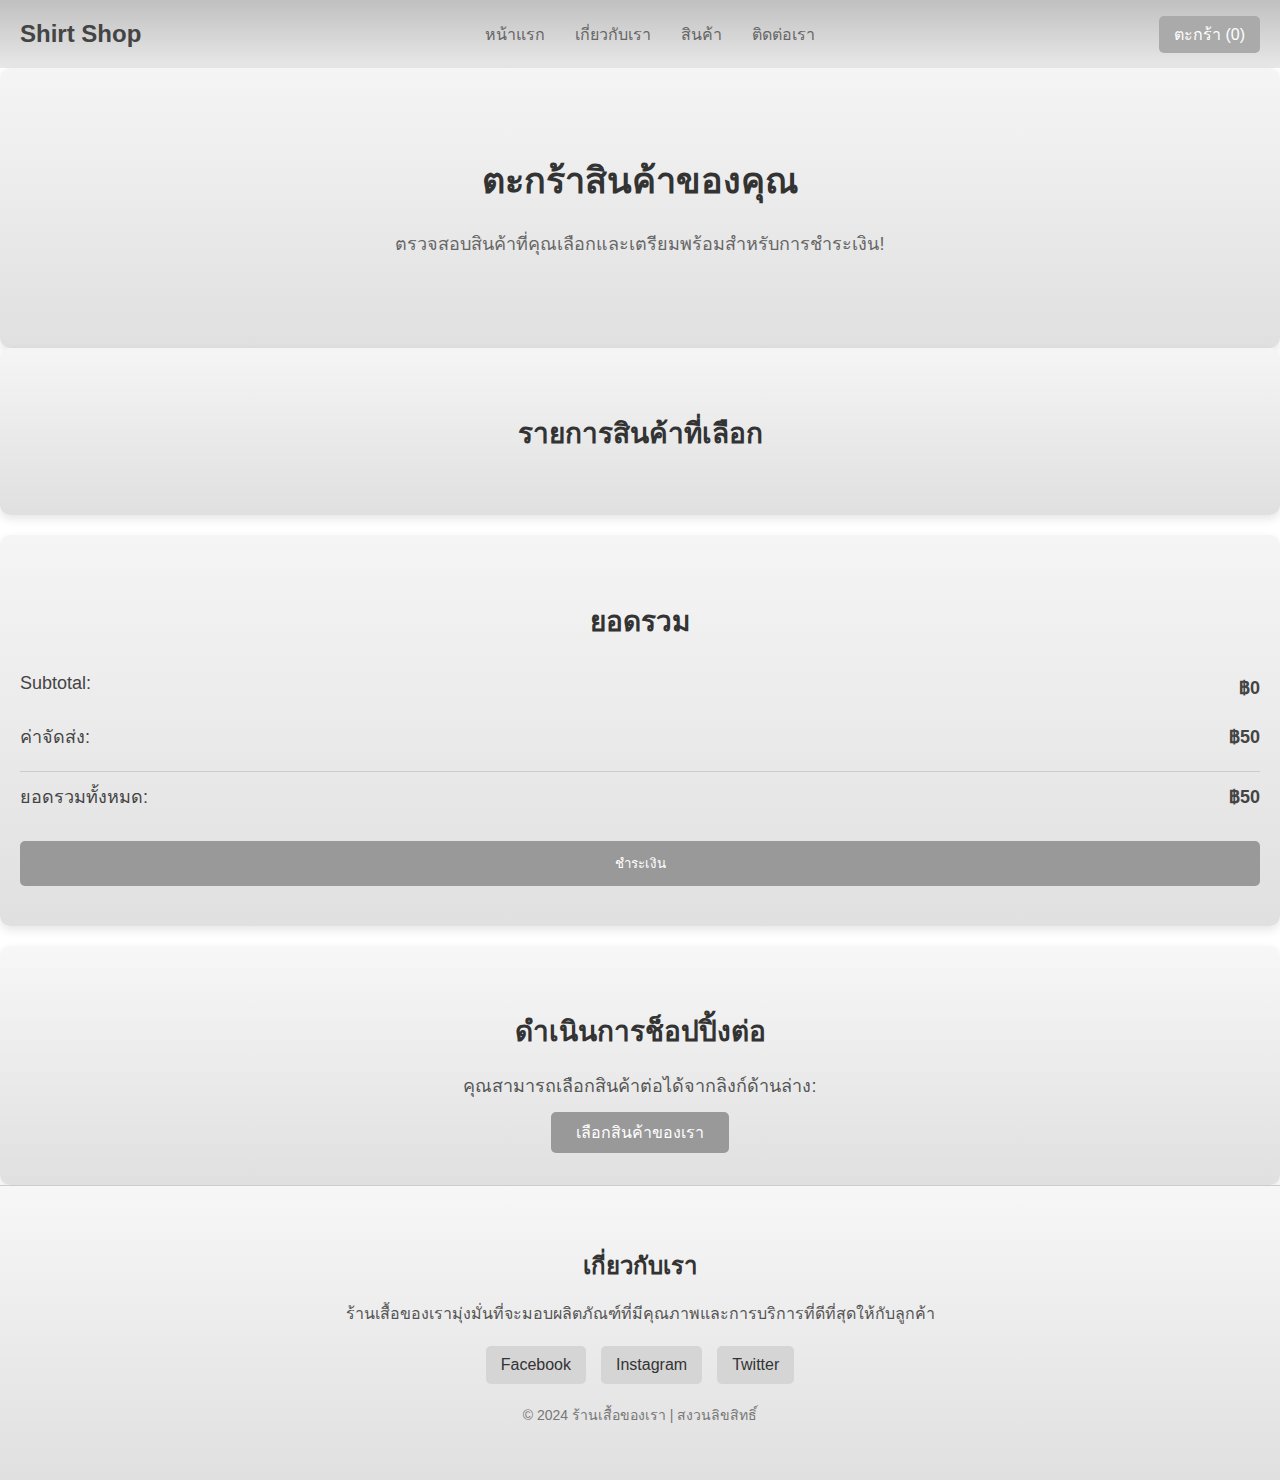
==== cart.html @ aaab2923 "Add files via upload" ====
<!DOCTYPE html>
<html lang="th">
<head>
    <meta charset="UTF-8">
    <meta name="viewport" content="width=device-width, initial-scale=1.0">
    <title>Shirt Shop</title>
    <link rel="stylesheet" href="cart.css">
</head>
<body>
    <header>
        <div class="logo">Shirt Shop</div>
        <nav>
            <ul>
                <li><a href="index.html">หน้าแรก</a></li>
                <li><a href="about.html">เกี่ยวกับเรา</a></li>
                <li><a href="products.html">สินค้า</a></li>
                <li><a href="contact.html">ติดต่อเรา</a></li>
            </ul>
        </nav>
        <div class="cart-button">
            <a href="cart.html">ตะกร้า (0)</a>
        </div>
    </header>
    <section class="hero">
        <div class="hero-content">
            <h1>ตะกร้าสินค้าของคุณ</h1>
            <p>ตรวจสอบสินค้าที่คุณเลือกและเตรียมพร้อมสำหรับการชำระเงิน!</p>
        </div>
    </section>
        <section class="cart-items">
            <h2>รายการสินค้าที่เลือก</h2>
            <div id="cart-items"></div>
            <div id="subtotal"></div>
            <div id="total"></div> 
        </section>
 
    <section class="subtotal">
        <h2>ยอดรวม</h2>
        <div class="subtotal-details">
            <div class="subtotal-item">
                <span>Subtotal:</span>
                <span id="subtotal-amount" class="amount">฿0</span>
            </div>
            <div class="subtotal-item">
                <span>ค่าจัดส่ง:</span>
                <span id="shipping-amount" class="amount">฿50</span>
            </div>
            <div class="subtotal-item total">
                <span>ยอดรวมทั้งหมด:</span>
                <span id="total-amount" class="amount">฿0</span>
            </div>
        </div>
        <button class="checkout-button">ชำระเงิน</button>
    </section>
    
    <section class="continue-shopping">
        <h2>ดำเนินการช็อปปิ้งต่อ</h2>
        <p>คุณสามารถเลือกสินค้าต่อได้จากลิงก์ด้านล่าง:</p>
        <a href="products.html" class="continue-button">เลือกสินค้าของเรา</a>
    </section>
    <footer class="footer">
        <div class="footer-content">
            <h2>เกี่ยวกับเรา</h2>
            <p>ร้านเสื้อของเรามุ่งมั่นที่จะมอบผลิตภัณฑ์ที่มีคุณภาพและการบริการที่ดีที่สุดให้กับลูกค้า</p>
        </div>
        <div class="social-links">
            <a href="#">Facebook</a>
            <a href="#">Instagram</a>
            <a href="#">Twitter</a>
        </div>
        <div class="footer-bottom">
            <p>© 2024 ร้านเสื้อของเรา | สงวนลิขสิทธิ์</p>
        </div>
    </footer>
    <script src="script.js"></script> <!-- ย้ายไปที่นี่ -->
</body>
</html>
---- cart.css ----
body {
  margin: 0;
  font-family: Arial, sans-serif;
}

header {
  background: linear-gradient(to bottom, #c0c0c0, #e8e8e8);
  padding: 20px;
  display: flex;
  justify-content: space-between;
  align-items: center;
}

.logo {
  font-size: 24px;
  font-weight: bold;
  color: #444;
}

nav ul {
  list-style: none;
  display: flex;
  margin: 0;
  padding: 0;
}

nav ul li {
  margin: 0 15px;
}

nav ul li a {
  text-decoration: none;
  color: #666;
  transition: color 0.3s;
}

nav ul li a:hover {
  color: #333;
}

.cart-button a {
  background-color: #aaa;
  color: white;
  padding: 10px 15px;
  text-decoration: none;
  border-radius: 5px;
}

.cart-button a:hover {
  background-color: #888;
}.hero {
  background: linear-gradient(to bottom, #f5f5f5, #e0e0e0);
  padding: 60px 20px;
  text-align: center;
  border-radius: 10px;
  box-shadow: 0 4px 10px rgba(0, 0, 0, 0.1);
}

.hero-content {
  max-width: 600px;
  margin: 0 auto;
}

.hero h1 {
  font-size: 36px;
  color: #333;
  margin-bottom: 20px;
}

.hero p {
  font-size: 18px;
  color: #666;
  margin-bottom: 30px;
}
.cart-items {
  background: linear-gradient(to bottom, #f5f5f5, #e0e0e0);
  padding: 40px 20px;
  border-radius: 10px;
  box-shadow: 0 4px 10px rgba(0, 0, 0, 0.1);
}

.cart-items h2 {
  font-size: 28px;
  color: #333;
  margin-bottom: 20px;
  text-align: center;
}

.cart-item {
  display: flex;
  justify-content: space-between;
  align-items: center;
  background: #ffffff;
  padding: 15px;
  border-radius: 10px;
  box-shadow: 0 2px 5px rgba(0, 0, 0, 0.1);
  margin-bottom: 15px;
}

.item-details {
  display: flex;
  align-items: center;
}

.item-details img {
  width: 80px; /* Adjust size as needed */
  height: auto;
  margin-right: 15px;
}

.item-info h3 {
  font-size: 20px;
  color: #444;
  margin: 0;
}

.item-info p {
  font-size: 16px;
  color: #777;
}

.item-controls {
  display: flex;
  align-items: center;
}

.quantity {
  width: 50px;
  text-align: center;
  margin: 0 10px;
}

button {
  background-color: #999;
  color: white;
  border: none;
  border-radius: 5px;
  padding: 8px 12px;
  cursor: pointer;
  transition: background-color 0.3s;
}

button:hover {
  background-color: #777;
}

.delete {
  background-color: #e74c3c; /* Red color for delete */
}

.delete:hover {
  background-color: #c0392b; /* Darker red on hover */
}
.subtotal {
  background: linear-gradient(to bottom, #f5f5f5, #e0e0e0);
  padding: 40px 20px;
  border-radius: 10px;
  box-shadow: 0 4px 10px rgba(0, 0, 0, 0.1);
  margin-top: 20px;
}

.subtotal h2 {
  font-size: 28px;
  color: #333;
  margin-bottom: 20px;
  text-align: center;
}

.subtotal-details {
  display: flex;
  flex-direction: column;
  align-items: flex-start;
}

.subtotal-item {
  display: flex;
  justify-content: space-between;
  width: 100%;
  padding: 10px 0;
}

.subtotal-item span {
  font-size: 18px;
  color: #444;
}

.amount {
  font-weight: bold;
}

.total {
  border-top: 1px solid #ccc;
  margin-top: 10px;
  padding-top: 10px;
}

.checkout-button {
  background-color: #999;
  color: white;
  border: none;
  border-radius: 5px;
  padding: 12px 20px;
  cursor: pointer;
  transition: background-color 0.3s;
  width: 100%;
  margin-top: 20px;
}

.checkout-button:hover {
  background-color: #777;
}
.checkout {
  background: linear-gradient(to bottom, #f5f5f5, #e0e0e0);
  padding: 40px 20px;
  border-radius: 10px;
  box-shadow: 0 4px 10px rgba(0, 0, 0, 0.1);
  margin-top: 20px;
}

.checkout h2 {
  font-size: 28px;
  color: #333;
  margin-bottom: 20px;
  text-align: center;
}

.checkout-form {
  display: flex;
  flex-direction: column;
  gap: 15px;
}

.form-group {
  display: flex;
  flex-direction: column;
}

label {
  font-size: 16px;
  color: #444;
}

input, textarea {
  padding: 10px;
  border: 1px solid #ccc;
  border-radius: 5px;
  font-size: 16px;
}

.submit-button {
  background-color: #999;
  color: white;
  border: none;
  border-radius: 5px;
  padding: 12px 20px;
  cursor: pointer;
  transition: background-color 0.3s;
}

.submit-button:hover {
  background-color: #777;
}
.continue-shopping {
  background: linear-gradient(to bottom, #f7f7f7, #e0e0e0);
  padding: 40px 20px;
  border-radius: 10px;
  text-align: center;
  box-shadow: 0 4px 10px rgba(0, 0, 0, 0.1);
  margin-top: 20px;
}

.continue-shopping h2 {
  font-size: 28px;
  color: #333;
  margin-bottom: 15px;
}

.continue-shopping p {
  font-size: 18px;
  color: #555;
  margin-bottom: 20px;
}

.continue-button {
  background-color: #999;
  color: white;
  padding: 12px 25px;
  text-decoration: none;
  border-radius: 5px;
  transition: background-color 0.3s;
}

.continue-button:hover {
  background-color: #777;
}
.footer {
  background: linear-gradient(to bottom, #f7f7f7, #e0e0e0);
  padding: 40px 20px;
  text-align: center;
  border-top: 1px solid #ccc;
}

.footer-content {
  margin-bottom: 20px;
}

.footer-content h2 {
  font-size: 24px;
  color: #333;
  margin-bottom: 10px;
}

.footer-content p {
  font-size: 16px;
  color: #555;
}

.social-links {
  display: flex;
  justify-content: center;
  gap: 15px; /* Space between links */
  margin-bottom: 20px;
}

.social-links a {
  color: #333;
  text-decoration: none;
  padding: 10px 15px;
  border-radius: 5px;
  background: #d5d5d5; /* Background color for links */
  transition: background-color 0.3s;
}

.social-links a:hover {
  background: #c0c0c0; /* Background color on hover */
}

.footer-bottom {
  font-size: 14px;
  color: #777;
}
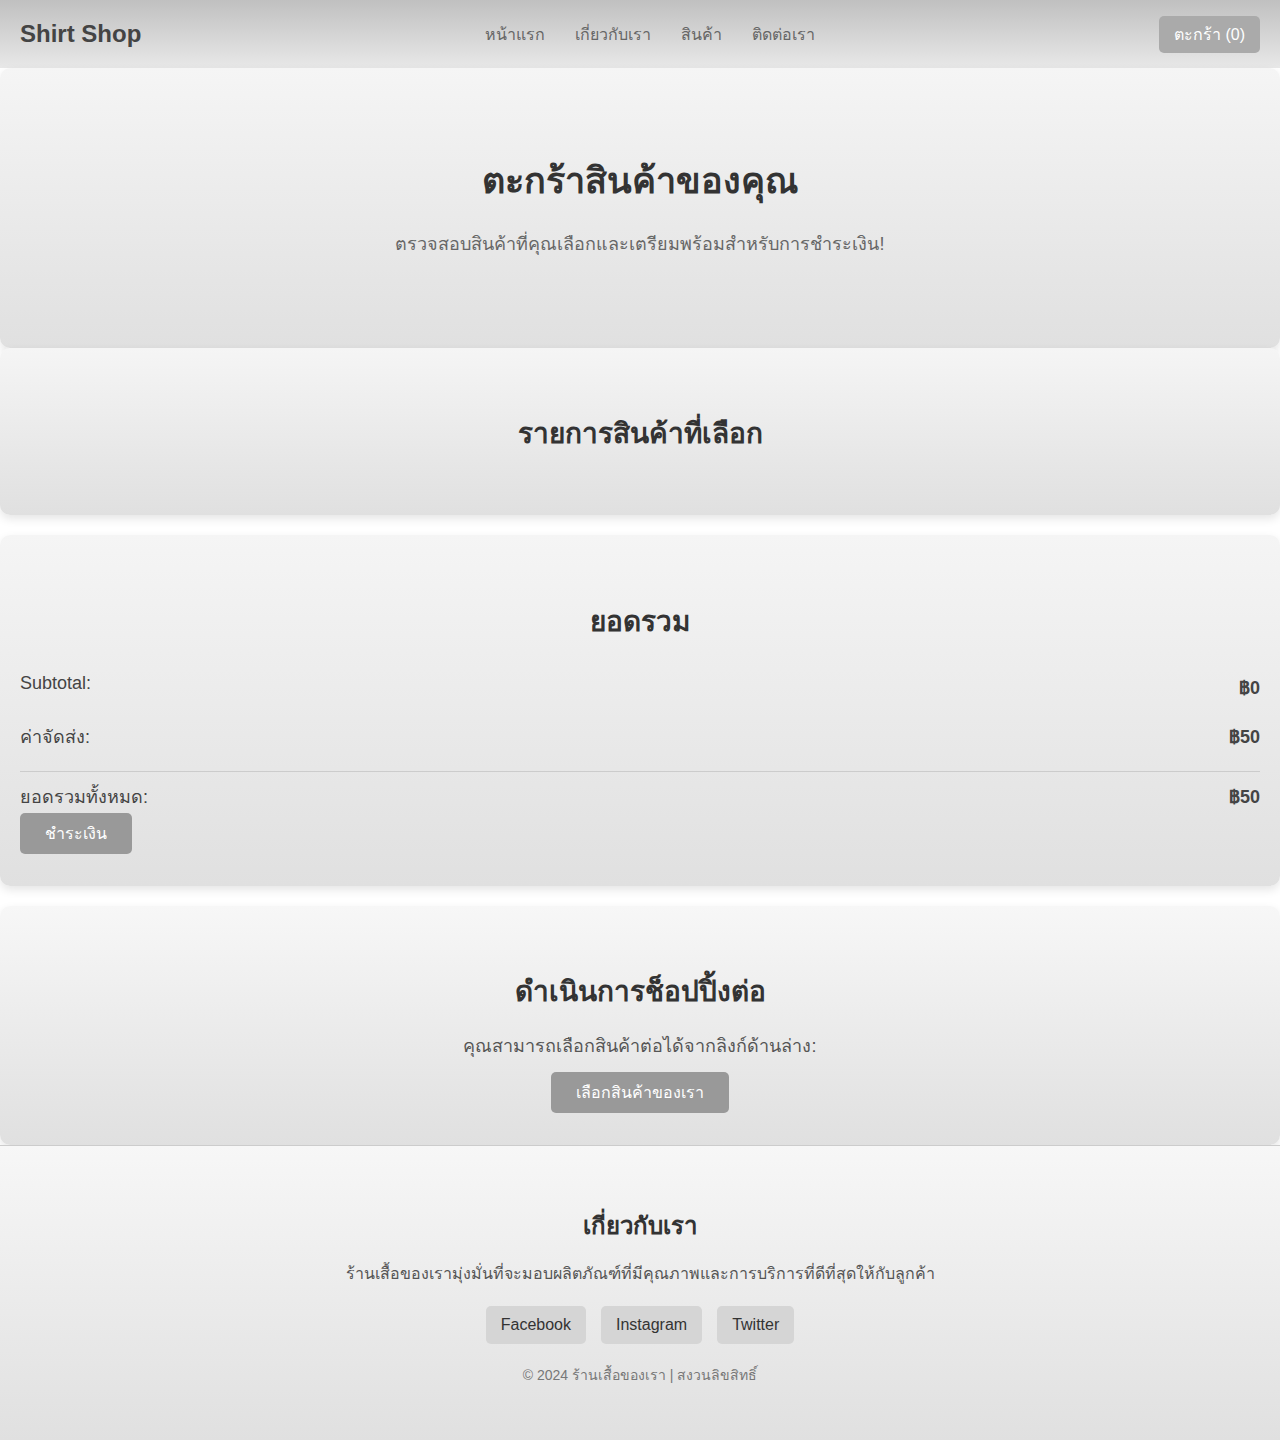
==== commit dde998c0: "Update cart.html" ====
--- a/cart.html
+++ b/cart.html
@@ -50,7 +50,7 @@
                 <span id="total-amount" class="amount">฿0</span>
             </div>
         </div>
-        <button class="checkout-button">ชำระเงิน</button>
+        <a href="checkout.html" class="continue-button">ชำระเงิน</a>
     </section>
     
     <section class="continue-shopping">
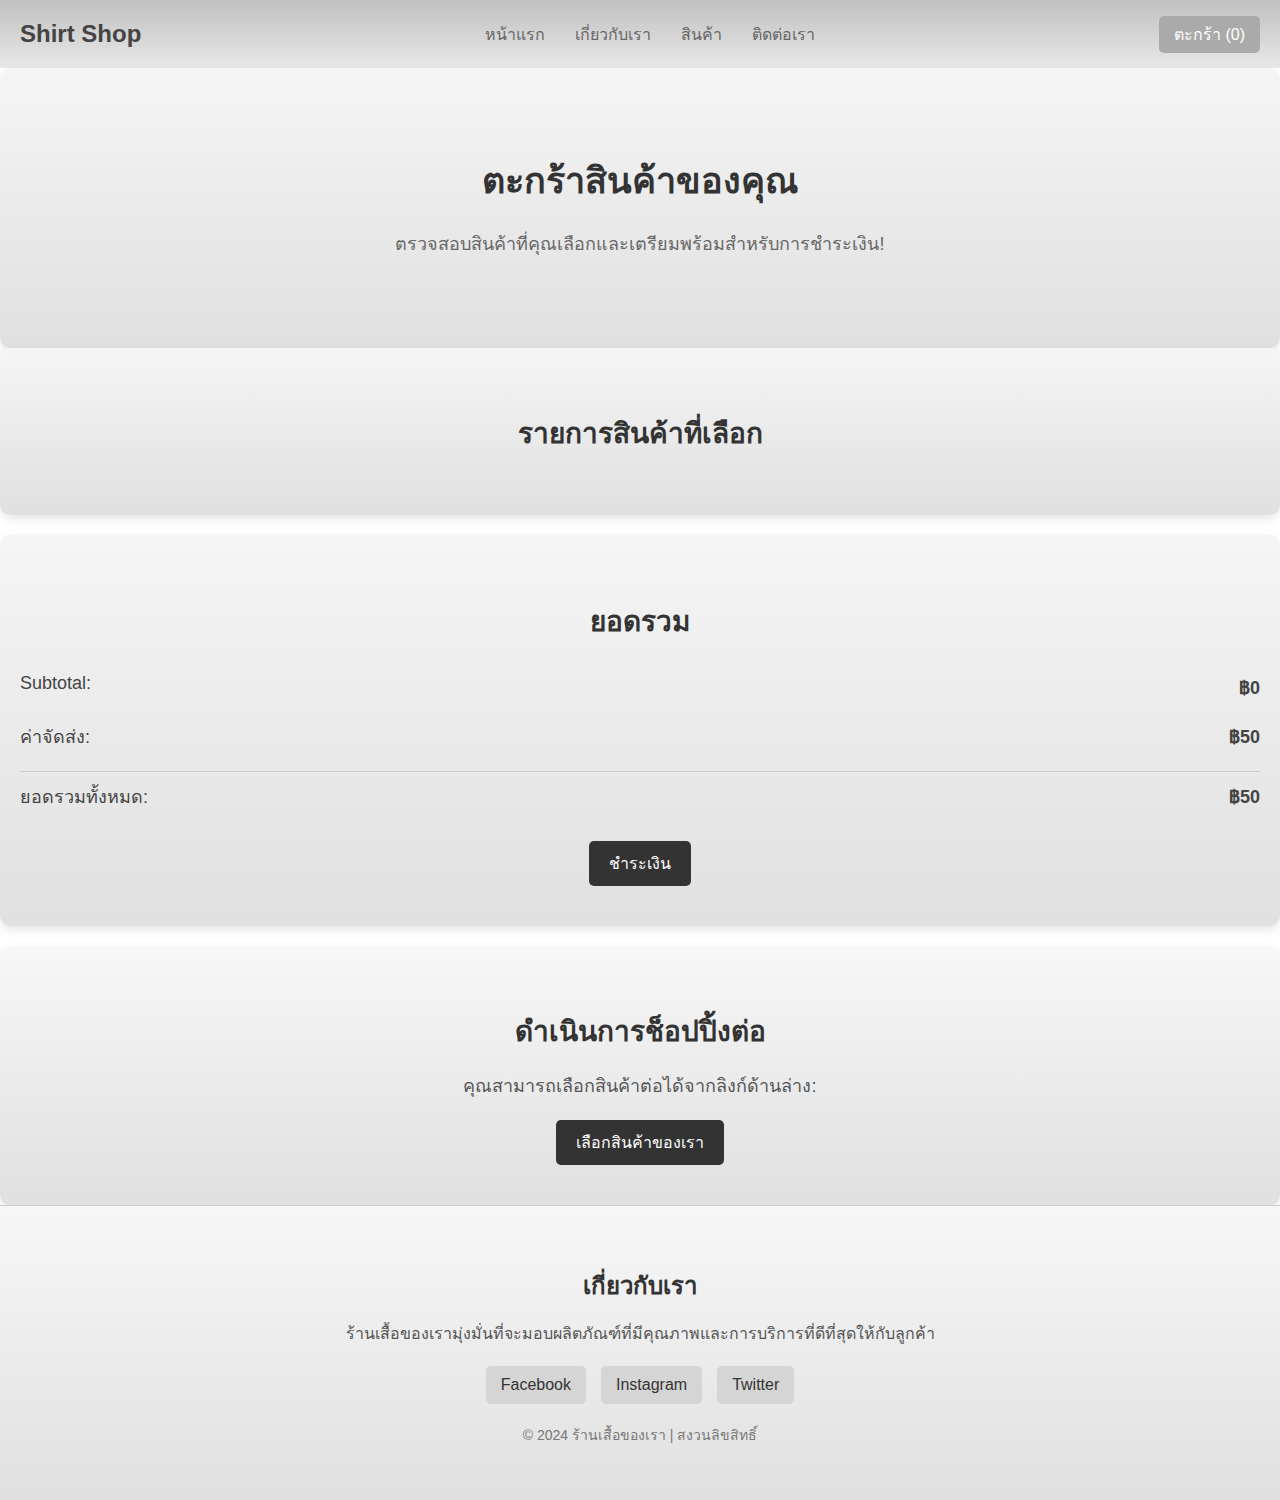
==== commit 2c1af276: "Update cart.html" ====
--- a/cart.html
+++ b/cart.html
@@ -27,12 +27,12 @@
             <p>ตรวจสอบสินค้าที่คุณเลือกและเตรียมพร้อมสำหรับการชำระเงิน!</p>
         </div>
     </section>
-        <section class="cart-items">
-            <h2>รายการสินค้าที่เลือก</h2>
-            <div id="cart-items"></div>
-            <div id="subtotal"></div>
-            <div id="total"></div> 
-        </section>
+    <section class="cart-items">
+        <h2>รายการสินค้าที่เลือก</h2>
+        <div id="cart-items"></div>
+        <div id="subtotal"></div>
+        <div id="total"></div> 
+    </section>
  
     <section class="subtotal">
         <h2>ยอดรวม</h2>
@@ -50,7 +50,9 @@
                 <span id="total-amount" class="amount">฿0</span>
             </div>
         </div>
-        <a href="checkout.html" class="continue-button">ชำระเงิน</a>
+        <div class="checkout-container">
+            <a href="checkout.html" class="continue-button">ชำระเงิน</a>
+        </div>
     </section>
     
     <section class="continue-shopping">
--- a/cart.css
+++ b/cart.css
@@ -339,3 +339,24 @@
   font-size: 14px;
   color: #777;
 }
+.subtotal {
+    text-align: center; /* จัดตำแหน่งข้อความให้เป็นกลาง */
+    margin: 20px 0;
+}
+
+.checkout-container {
+    margin-top: 20px; /* เพิ่มระยะห่างด้านบน */
+}
+
+.continue-button {
+    display: inline-block; /* ทำให้ปุ่มเป็นบล็อก */
+    background-color: #333; /* สีพื้นหลัง */
+    color: #fff; /* สีตัวอักษร */
+    padding: 10px 20px; /* ขนาดปุ่ม */
+    border-radius: 5px; /* มุมปุ่มกลม */
+    text-decoration: none; /* ไม่มีขีดเส้นใต้ */
+}
+
+.continue-button:hover {
+    background-color: #555; /* เปลี่ยนสีเมื่อเมาส์ชี้ */
+}
